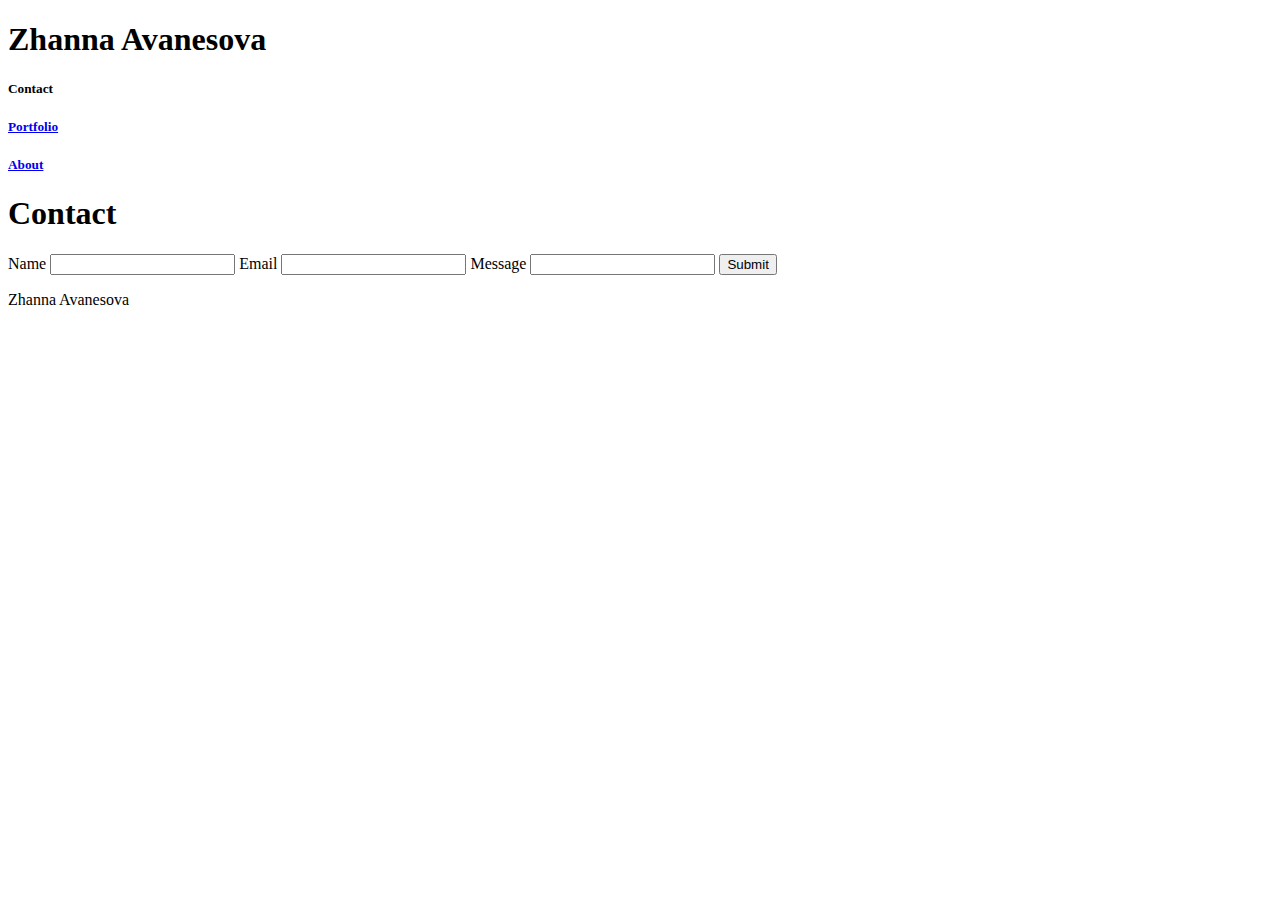
==== contact.html @ 7aa8aa74 "new files" ====
<!DOCTYPE html>
<html lang= "en-us">

<head>
    <meta charset="UTF-8">
    <meta name="viewport" content="width=device-width, initial-scale=1">
    <title>Zhanna Avanesova Contact</title>
    <link rel="stylesheet" type="text/css" href="assets/css/style.css">
</head>

<header>
    <h1 class="name">Zhanna Avanesova</h1>
    <h5 class="contact"> Contact </h5>
    <a href="portfolio.html"><h5 class="portfolio"> Portfolio </h5></a>
    <a href="index.html"><h5 class="about"> About </h5></a>
</header>

<div class="wrapper">
<body>
    <h1 class="contactheader">Contact</h1>
         <div>
             <form action="/action_page.php">
                <label for="nametext" class="formtext">Name</label>
                <input type="text" class="nametext" name="nametext" placeholder="">
              
                <label for="email" class="formtext">Email</label>
                <input type="text" class="email" name="email" placeholder="">
                
                <label for="message" class="formtext">Message</label>
                <input type="text" class="message" name="message" placeholder="">

                <input type="submit" value="Submit">
            </form>
          </div>
</body>
</div>
<footer class="footer">
        <p>Zhanna Avanesova</p>
    </footer>
</html>
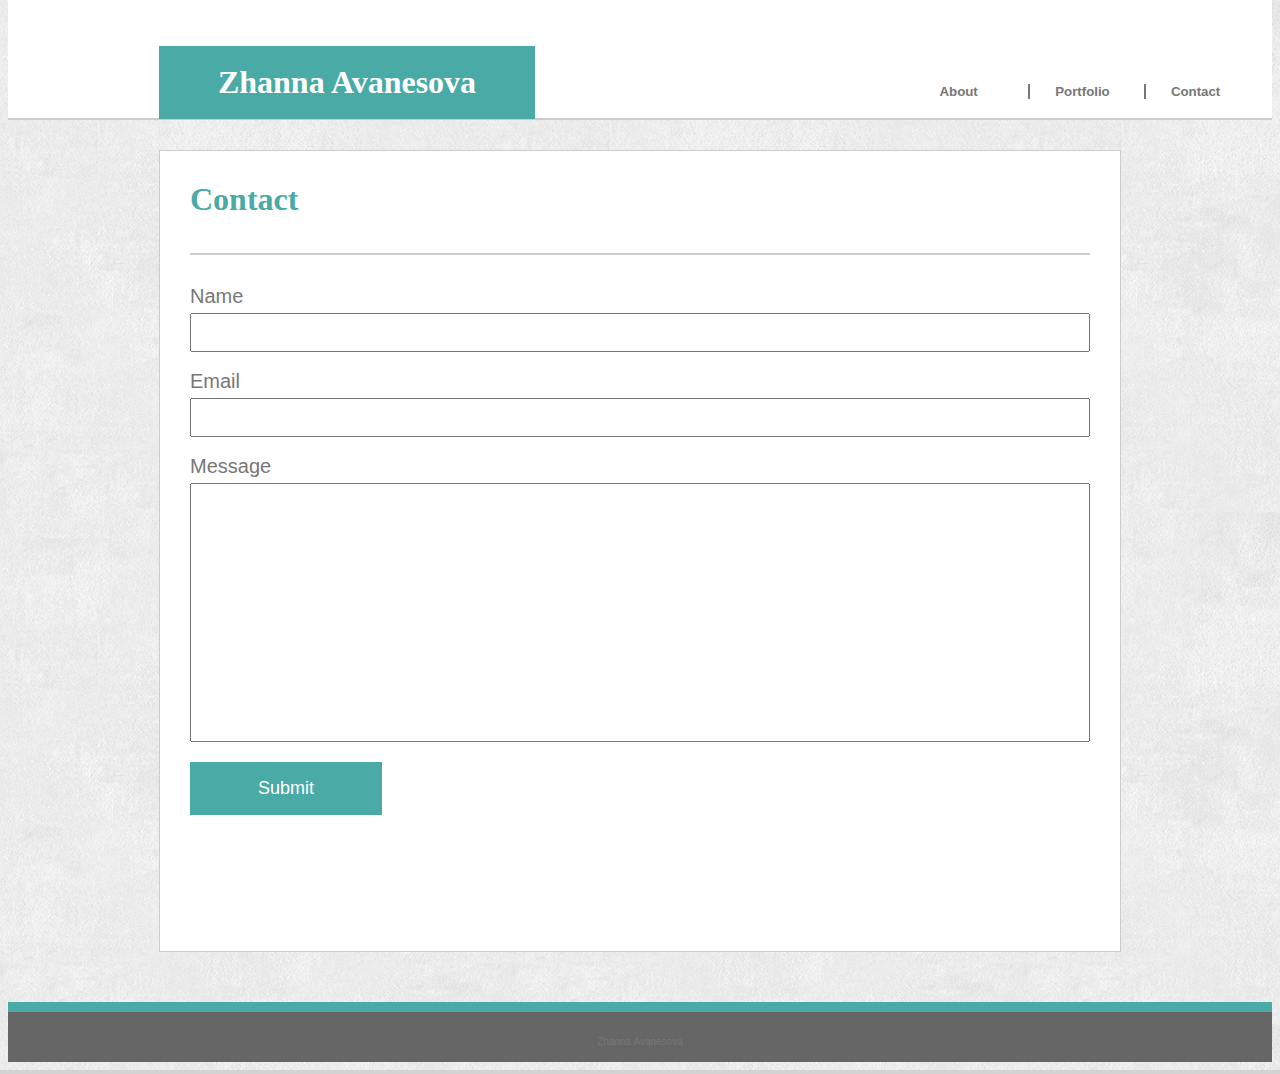
==== commit c8f2ad0b: "final changes" ====
--- a/contact.html
+++ b/contact.html
@@ -5,14 +5,16 @@
     <meta charset="UTF-8">
     <meta name="viewport" content="width=device-width, initial-scale=1">
     <title>Zhanna Avanesova Contact</title>
-    <link rel="stylesheet" type="text/css" href="assets/css/style.css">
+    <link rel="stylesheet" type="text/css" href="style.css">
 </head>
 
 <header>
     <h1 class="name">Zhanna Avanesova</h1>
+    <nav>
     <h5 class="contact"> Contact </h5>
     <a href="portfolio.html"><h5 class="portfolio"> Portfolio </h5></a>
     <a href="index.html"><h5 class="about"> About </h5></a>
+    </nav>
 </header>
 
 <div class="wrapper">
--- a/style.css
+++ b/style.css
@@ -0,0 +1,297 @@
+header{
+    width: 100%;
+    height: 100px;
+    background-color: #ffffff;
+    border-bottom: 2px solid #cccccc;
+    margin: auto 0;
+    margin-top: -20px;
+    margin-bottom: 30px;
+    padding-bottom: 30px;
+}
+.name{
+    position: relative;
+    right: 293px;
+    top: 58px;
+    background-color: #4aaaa5;
+    color: #ffffff;
+    text-align: center;
+    padding: 18px; 
+    width: 340px;
+    margin: auto ;
+    font-family: 'Georgia', Times, Times New Roman, serif;
+}
+body{
+    background-image: url(images/extra_clean_paper.png);
+    height: 100%;
+    background-color: lightgrey;
+}
+.aboutme, 
+.contactheader,
+.portfolioheader{
+    font-family: 'Georgia', Times, Times New Roman, serif;
+    color: #4aaaa5;
+    border-bottom: 2px solid #cccccc;
+    margin: 30px;
+    padding-bottom: 35px;
+}
+img{
+    width: 220px;
+    height: 250px;
+    float: left;
+    margin: 25px;
+}
+.contact{
+    position: relative;
+    top: 10px;
+    font-family: 'Arial', 'Helvetica Neue', Helvetica, sans-serif;
+    float: right;
+    color: #777777;
+    margin: 1%;
+    width: 7%;
+}
+.contact:hover{
+    color: lightgray;
+}
+.portfolio{
+    position: relative;
+    top: 10px;
+    font-family: 'Arial', 'Helvetica Neue', Helvetica, sans-serif;
+    float: right;
+    color: #777777;
+    border-right: 2px solid;
+    border-color:#777777;
+    margin: 1%;
+    width: 7%;
+}
+.portfolio:hover{
+    color: lightgray;
+}
+.about{
+    position: relative;
+    top: 10px;
+    font-family:'Arial', 'Helvetica Neue', Helvetica, sans-serif;
+    float: right;
+    color: #777777;
+    border-right: 2px solid;
+    border-color:#777777;
+    margin: 1%;
+    width: 7%;
+}
+.about:hover{
+    color: lightgray;
+}
+.wrapper{
+    background-color: #ffffff;
+    color: #777777;
+    border: 1px solid #cccccc;
+    width: 960px;
+    height: 800px;
+    text-align: left; 
+    margin: 0 auto;
+    margin-bottom: 50px;
+    min-height: 100%;
+}
+.bio{
+    font-family:'Arial', 'Helvetica Neue', Helvetica, sans-serif;
+    margin: 25px 30px 0px 0px;
+    padding-top: 25px;  
+    font-size: 16px; 
+    line-height: 20px;
+}
+.bio2{
+    font-family:'Arial', 'Helvetica Neue', Helvetica, sans-serif;
+    margin-right: 30px;
+    font-size: 16px;
+    line-height: 20px;
+}
+.footer{
+    background-color: #666666;
+    border-top: 10px solid #4aaaa5;
+    height: 50px;
+    color: #777777;
+    font-family: 'Arial', 'Helvetica Neue', Helvetica, sans-serif;
+    font-size: 10px;
+    text-align: center;
+    line-height: 40px;
+
+    
+}
+.image1{
+    display: inline-block;
+    position: relative;
+    left: 10px;
+    background-image: url(images/image1.jpg);
+    height: 250px;
+    width: 250px;
+    margin: 25px;
+}
+.image2{
+    display: inline-block;
+    position: relative;
+    left: 10px;
+    background-image: url(images/image2.jpg);
+    height: 250px;
+    width: 250px;
+    margin: 25px;
+}
+.image3{
+    position: relative;
+    left: 10px;
+    background-image: url(images/image3.jpg);
+    height: 250px;
+    width: 250px;
+    margin: 25px;
+}
+.caption{
+    background-color: #4aaaa5;
+    height: 50px;
+    width: 240px;
+    text-align: center;
+    font-size: 24px;
+    line-height: 50px;
+    color: #ffffff;
+    font-family: 'Georgia', Times, Times New Roman, serif;
+    padding: 5px;
+    position: relative;
+    top: 155px;
+
+}
+.caption2{
+    background-color: #4aaaa5;
+    height: 50px;
+    width: 240px;
+    text-align: center;
+    font-size: 24px;
+    line-height: 50px;
+    color: #ffffff;
+    font-family: 'Georgia', Times, Times New Roman, serif;
+    padding: 5px;
+    position: relative;
+    top: 179px;
+}
+
+.formtext{
+    font-size: 20px;
+    font-family: 'Arial', 'Helvetica Neue', Helvetica, sans-serif;
+    margin-left: 30px;
+}
+.nametext,
+.email{
+    display: inline-block;
+    padding: 10px 15px;
+    width: 900px;
+    margin: 5px 30px 18px 30px;
+    box-sizing: border-box;
+}
+.message{
+    display: inline-block;
+    padding: 120px 15px;
+    width: 900px;
+    margin: 5px 30px 10px 30px;
+    box-sizing: border-box;
+}
+input[type=submit] {
+    width: 20%;
+    background-color: #4aaaa5;
+    color: #ffffff;
+    font-family: 'Arial', 'Helvetica Neue', Helvetica, sans-serif;
+    font-size: 18px;
+    padding: 16px 20px;
+    margin: 10px 0px 0px 30px;
+    border: none;
+    border-radius: 0px;
+    cursor: pointer;
+}
+@media screen and (max-width: 980px) {
+    .name{
+        position: relative;
+        right: 568px;
+        margin-right: 0px;
+    }
+    .about,
+    .portfolio,
+    .contact{
+        width: 67px;
+        font-size: 14px;
+    }
+    .wrapper{
+        position: relative;
+        width: 70%;
+        margin: 20px 100px 100px 20px;
+        height: auto;
+        padding-bottom: 20px;
+    }
+    .bio,
+    .bio2{
+        margin: 25px 15px 25px 15px;
+    }
+    .footer{
+        position: relative;
+        width: 100%;
+    }
+    .nametext,
+    .email,
+    .message{
+        position: relative;
+        width: 82%;
+
+    }
+
+}
+@media screen and (max-width: 768px) {
+    .name{
+        position: relative;
+        right: 360px;
+        margin-right: 0px;
+    }
+    .wrapper{
+        position: relative;
+        width: 90%;
+        margin: 15px 15px 100px 15px;
+    }
+    .nametext,
+    .email,
+    .message{
+        position: relative;
+        width: 82%;
+
+    }
+    
+}
+@media screen and (max-width: 640px ) {
+    .name{
+        display: inline-block;
+        z-index: 1;
+        position: static;
+        right: 0px;
+        top: 0px;
+        width: 588px;
+        height: 35px;
+        vertical-align: top;
+    }
+    .about,
+    .portfolio,
+    .contact{
+        width: 62px;
+    }
+    nav{
+        position: relative;
+        right: 200px;
+    }
+    .wrapper{
+        position: relative;
+        width: 92%;
+        margin: 15px 15px 100px 15px;  
+    }
+    .image1,
+    .image2,
+    .image3{
+        margin: 15px 140px 15px 140px;
+    }
+    .nametext,
+    .email,
+    .message{
+        width: 82%;
+    }
+
+}